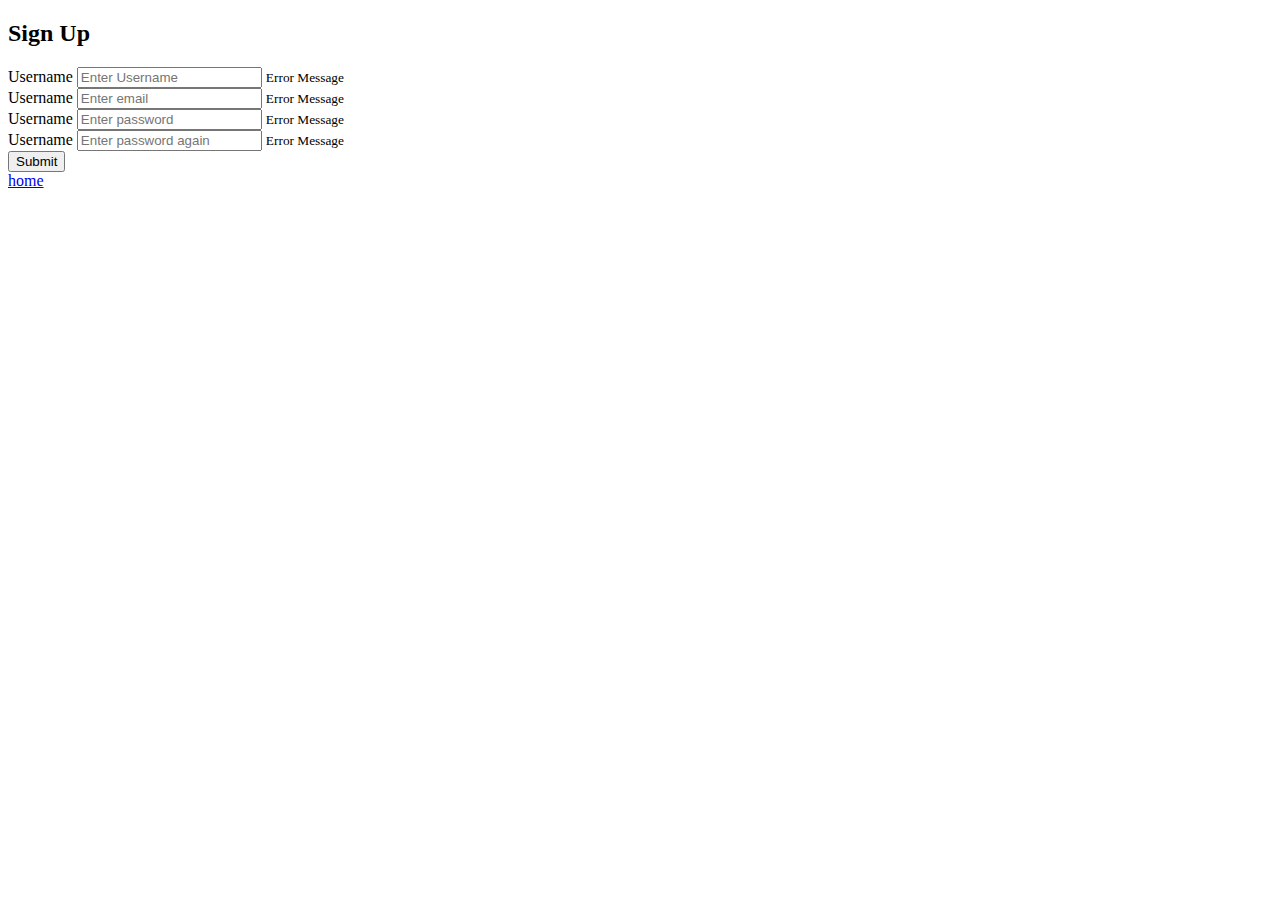
==== P01/index.html @ 64ba04fb "html for project" ====
<!DOCTYPE html>
<html lang="en">
<head>
    <meta charset="UTF-8">
    <meta name="viewport" content="width=device-width, initial-scale=1.0">
    <link rel="stylesheet" href="style.css">
    <title>HTML Form Validation</title>
</head>
<body>
    <div class="container">
        <form id="form" class="form">
            <h2>Sign Up</h2>
            <div class="form-control">
                <label for="username">Username</label>
                <input type="text" id="username" placeholder="Enter Username">
                <small>Error Message</small>
            </div>
            <div class="form-control">
                <label for="email">Username</label>
                <input type="text" id="email" placeholder="Enter email">
                <small>Error Message</small>
            </div>
            <div class="form-control">
                <label for="password">Username</label>
                <input type="password" id="password" placeholder="Enter password">
                <small>Error Message</small>
            </div>
            <div class="form-control">
                <label for="password">Username</label>
                <input type="password" id="password" placeholder="Enter password again">
                <small>Error Message</small>
            </div>
            <button>Submit</button>
        </form>
        <a href="../index.html">home</a>
    </div>
    <script src="script.js"></script>
</body>
</html>
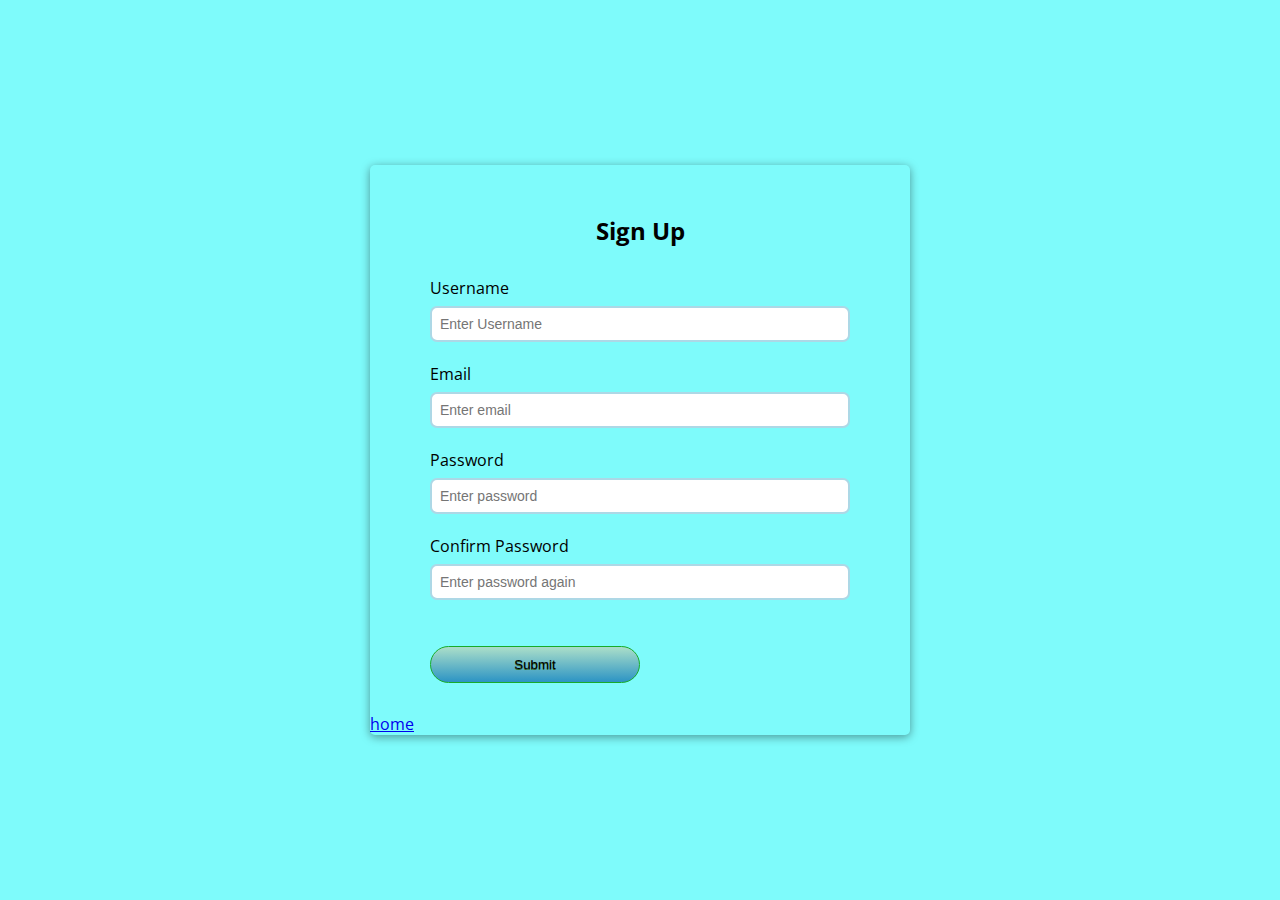
==== commit facd6884: "90% project1" ====
--- a/P01/index.html
+++ b/P01/index.html
@@ -16,17 +16,17 @@
                 <small>Error Message</small>
             </div>
             <div class="form-control">
-                <label for="email">Username</label>
+                <label for="email">Email</label>
                 <input type="text" id="email" placeholder="Enter email">
                 <small>Error Message</small>
             </div>
             <div class="form-control">
-                <label for="password">Username</label>
+                <label for="password">Password</label>
                 <input type="password" id="password" placeholder="Enter password">
                 <small>Error Message</small>
             </div>
             <div class="form-control">
-                <label for="password">Username</label>
+                <label for="password">Confirm Password</label>
                 <input type="password" id="password" placeholder="Enter password again">
                 <small>Error Message</small>
             </div>
--- a/P01/style.css
+++ b/P01/style.css
@@ -0,0 +1,96 @@
+@import url('https://fonts.googleapis.com/css2?family=Open+Sans&display=swap');
+
+:root {
+    --success-color: limegreen;
+    --error-color: orangered
+}
+
+* {
+    box-sizing: border-box;
+}
+
+body {
+    background-color:rgba(75, 250, 250, 0.719);
+    font-family: 'Open Sans', sans-serif;
+    display: flex;
+    align-items: center;
+    justify-content: center;
+    min-height: 100vh;
+    margin: 0;
+}
+
+.container {
+    background-color:rgb(224,280%,255%);
+    border-radius: 5px;
+    box-shadow: 0 2px 10px rgb(0, 0, 0, 0.4);
+    width: 540px;
+}
+
+h2{
+    text-align: center;
+    margin-bottom: 30px;
+}
+
+form{
+    padding: 30px 60px;
+}
+
+.form-control {
+    margin-bottom: 7px;
+    padding-bottom: 14px;
+    position: relative;
+}
+
+.form-control label {
+    color: black;
+    display: block;
+    margin-bottom: 7px;
+}
+
+.form-control input{
+    border: 2px solid lightblue;
+    border-radius: 7px;
+    display: block;
+    width: 100%;
+    padding: 8px;
+    font-size: 14px;
+}
+
+.form-control input:focus{
+    outline:0;
+    border-color: grey;
+}
+
+.form-control success input {
+    border-color: var(--success-color):
+}
+
+.form-control.error input {
+    border-color: var(--error-color);
+}
+
+.form-control small{
+    color: var(error-color);
+    position: absolute;
+    bottom: 0;
+    left: 0;
+    visibility: hidden;
+}
+
+.form-control.error small {
+    visibility: visible;
+}
+
+.form button {
+    background:linear-gradient(to bottom, #a5dbc9 5%, #2c94c4 100%);
+    cursor: pointer;
+    padding:10px 15px;
+    margin-top: 25px;
+    width: 50%;
+    display:inline-block;
+    border-radius:28px;
+    border:1px solid #18ab29;
+    text-shadow:0px 1px 0px #2f6627;
+    margin-left: auto;
+    margin-right: auto;
+    }